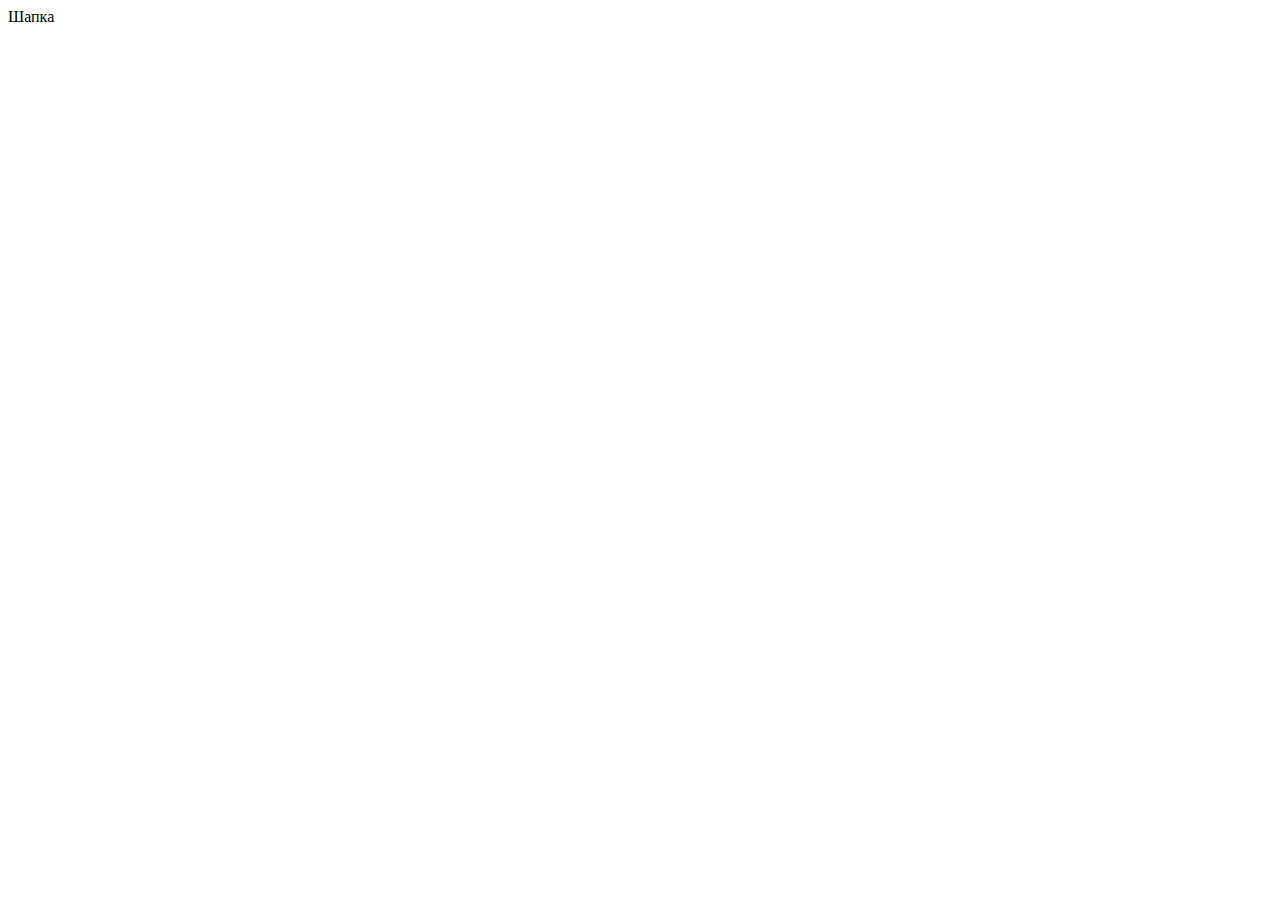
==== source/index.html @ b04b6a17 "Added gulp build" ====
<!DOCTYPE html>
<html class="page" lang="ru">
  <head>
    <meta charset="UTF-8">
    <title>Название проекта</title>
    <meta name="viewport" content="width=device-width,initial-scale=1">
    <link rel="stylesheet" href="styles/styles.css">
    <script src="scripts/index.js" defer></script>
  </head>
  <body class="page__body">
    <header class="header">Шапка</header>
  </body>
</html>
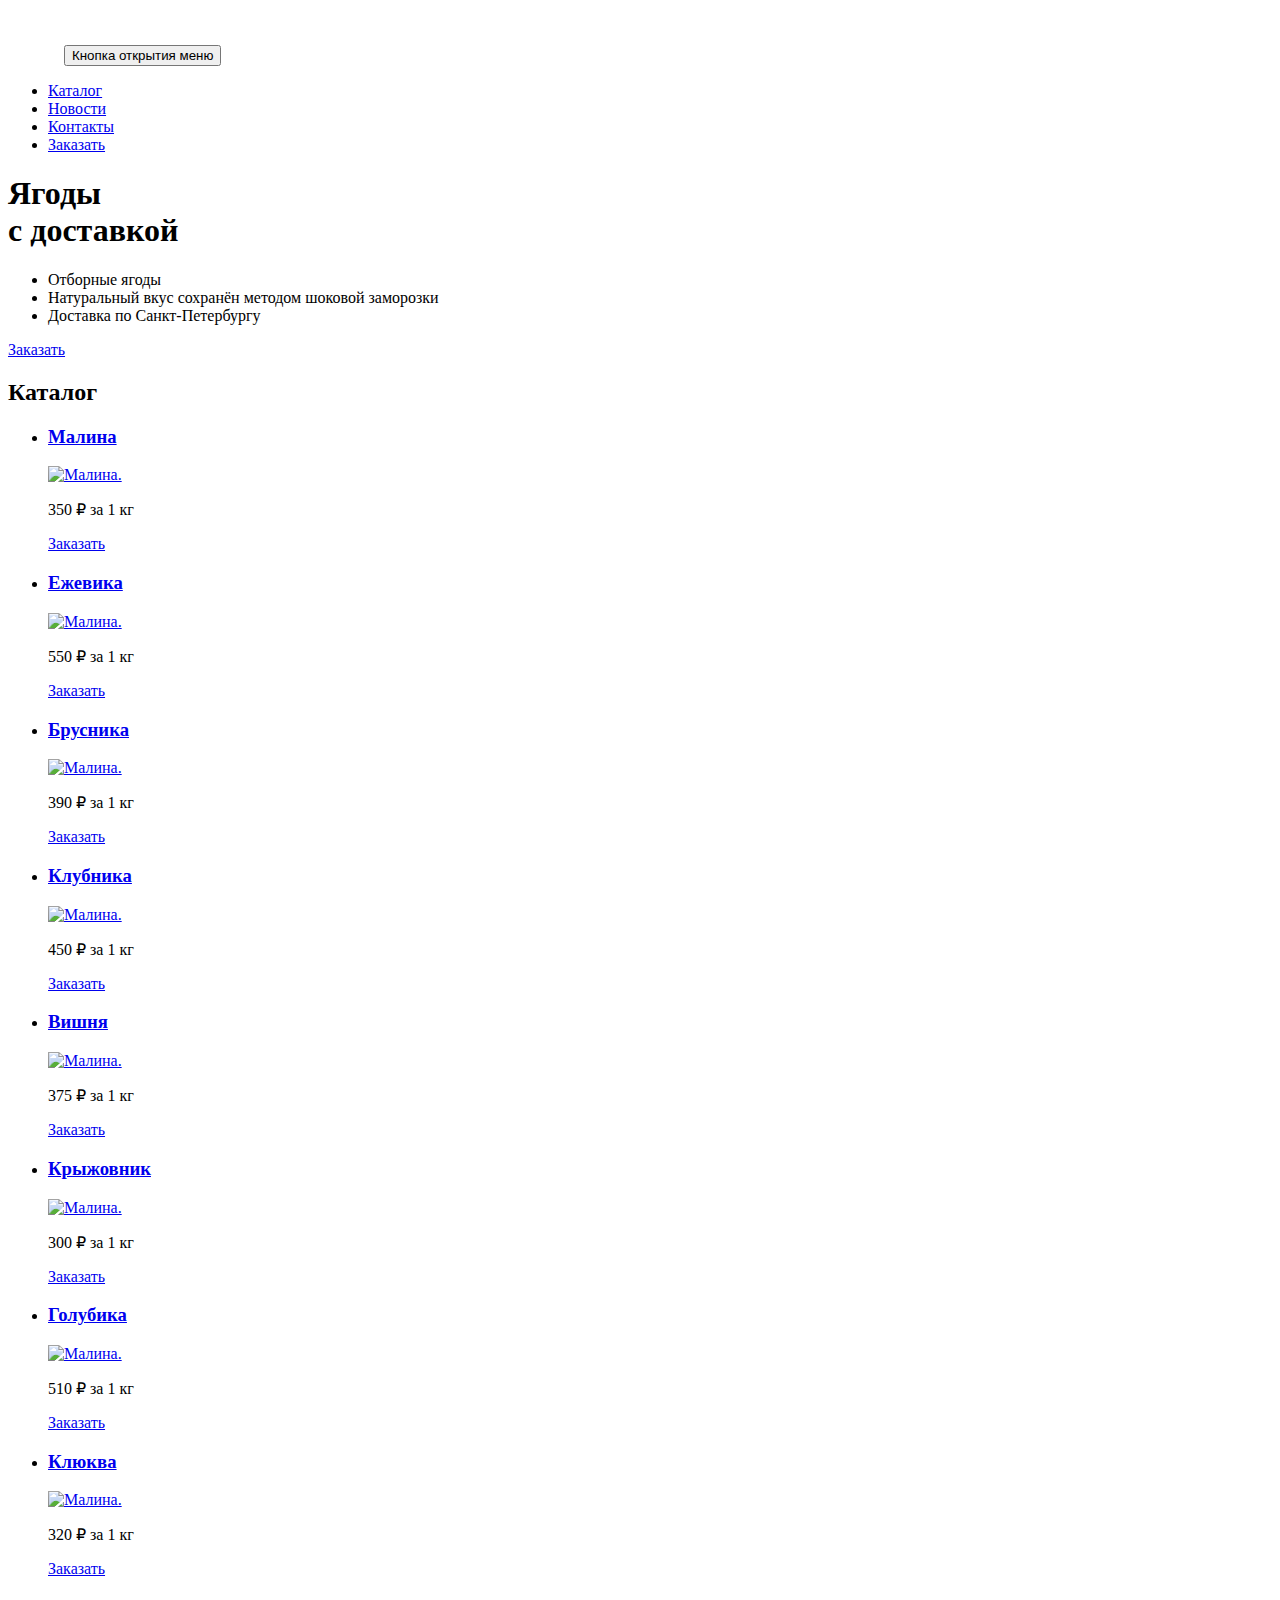
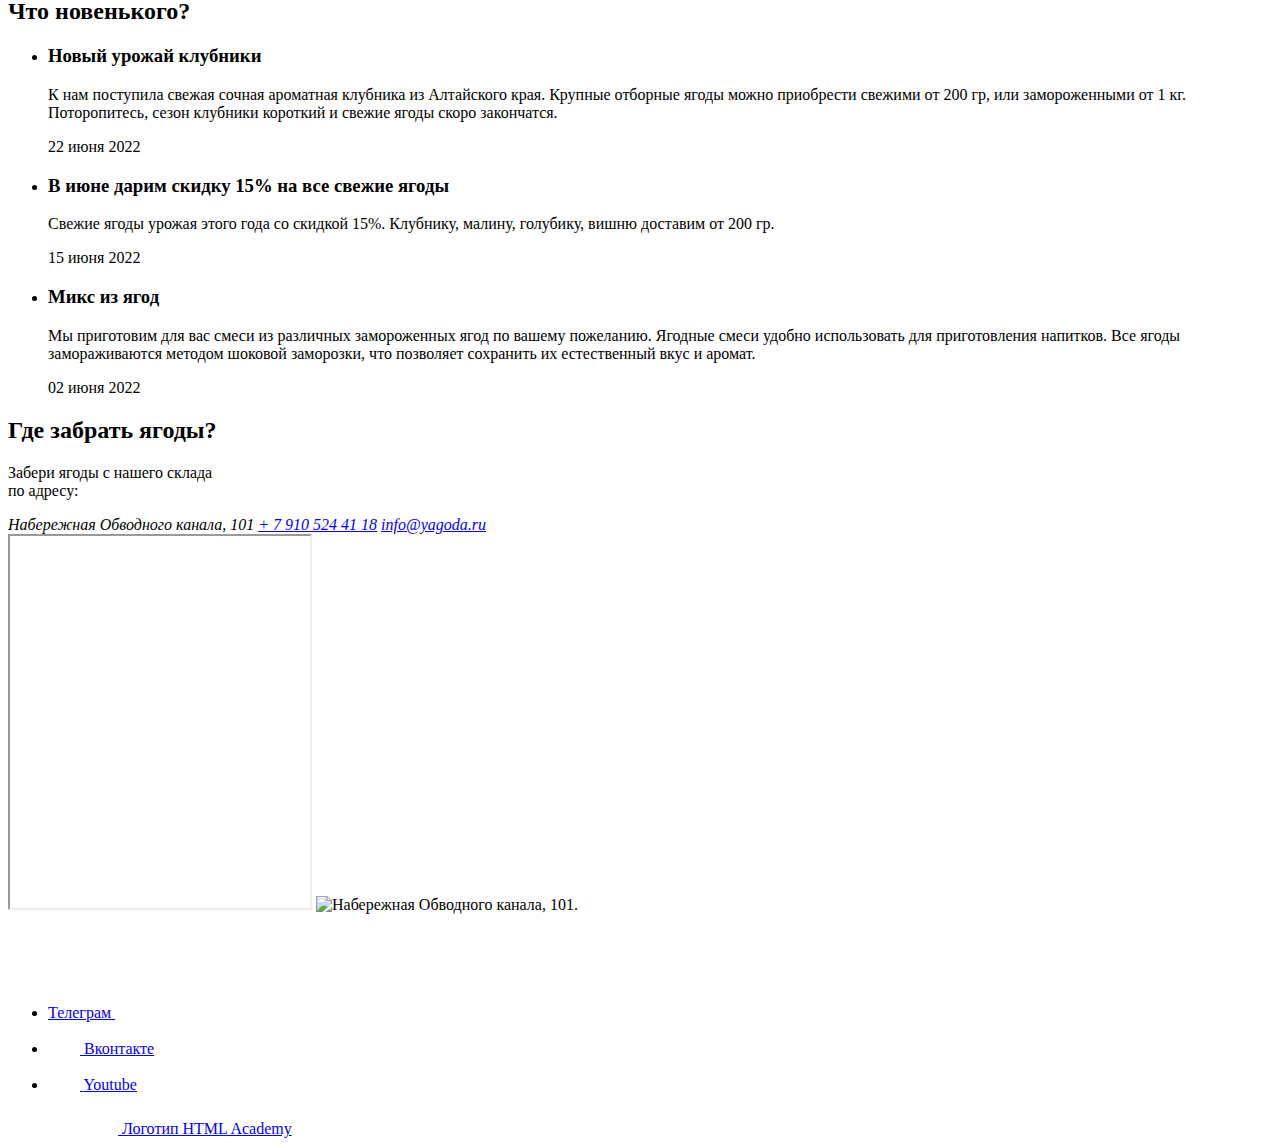
==== commit 130875b5: "Fixed lint problems" ====
--- a/source/index.html
+++ b/source/index.html
@@ -1,13 +1,256 @@
 <!DOCTYPE html>
 <html class="page" lang="ru">
-  <head>
-    <meta charset="UTF-8">
-    <title>Название проекта</title>
-    <meta name="viewport" content="width=device-width,initial-scale=1">
-    <link rel="stylesheet" href="styles/styles.css">
-    <script src="scripts/index.js" defer></script>
-  </head>
-  <body class="page__body">
-    <header class="header">Шапка</header>
-  </body>
+
+<head>
+  <meta charset="UTF-8">
+  <title>Ягода</title>
+  <meta name="viewport" content="width=device-width,initial-scale=1">
+  <link rel="stylesheet" href="styles/styles.css">
+  <script src="scripts/index.js" defer></script>
+</head>
+
+<body class="page__body">
+  <header class="header">
+    <div class="header__container container">
+      <svg class="header__logo logo" width="52" height="52">
+        <use class="logo__image" href="images/icons/stack.svg#logo"></use>
+        <use class="logo__text" href="images/icons/stack.svg#logo-text"></use>
+      </svg>
+      <button class="header__button header__button--no-js header__button--closed" type="button">
+        <span class="visually-hidden">Кнопка открытия меню</span>
+      </button>
+      <nav class="navigation navigation--closed">
+        <ul class="navigation__list navigation-list list-reset">
+          <li class="navigation-list__item">
+            <a class="navigation-list__link" href="#">Каталог</a>
+          </li>
+          <li class="navigation-list__item">
+            <a class="navigation-list__link" href="#">Новости</a>
+          </li>
+          <li class="navigation-list__item">
+            <a class="navigation-list__link" href="#">Контакты</a>
+          </li>
+          <li class="navigation-list__item">
+            <a class="navigation-list__link" href="form.html">Заказать</a>
+          </li>
+        </ul>
+      </nav>
+    </div>
+  </header>
+  <main class="main">
+    <section class="main__hero hero">
+      <div class="hero__container container">
+        <h1 class="hero__title title">Ягоды<br> с доставкой</h1>
+        <ul class="hero__list list-reset">
+          <li class="hero__item hero__item--leaf">Отборные ягоды</li>
+          <li class="hero__item hero__item--ice">Натуральный вкус сохранён методом шоковой заморозки</li>
+          <li class="hero__item hero__item--delivery">Доставка по Санкт-Петербургу</li>
+        </ul>
+        <a class="hero__link button" href="form.html">Заказать</a>
+      </div>
+    </section>
+    <section class="main__catalog catalog">
+      <div class="catalog__container container">
+        <h2 class="catalog__title title">Каталог</h2>
+        <ul class="catalog__list list-reset">
+          <li class="catalog__item product-card">
+            <a class="product-card__link" href="form.html">
+              <h3 class="product-card__title">Малина</h3>
+              <picture class="product-card__picture">
+                <source type="image/webp" srcset="images/catalog/image-1@1x.webp 1x, images/catalog/image-1@2x.webp 2x" width="320" height="455">
+                <img class="product-card__image" src="images/catalog/image-1@1x.jpg" srcset="images/catalog/image-1@2x.jpg 2x" width="344" height="180" alt="Малина.">
+              </picture>
+            </a>
+            <p class="product-card__text">
+              <span>350 ₽</span>
+              <span>за 1 кг</span>
+            </p>
+            <a class="product-card__button button" href="form.html">Заказать</a>
+          </li>
+          <li class="catalog__item product-card">
+            <a class="product-card__link" href="form.html">
+              <h3 class="product-card__title">Ежевика</h3>
+              <picture class="product-card__picture">
+                <source type="image/webp" srcset="images/catalog/image-2@1x.webp 1x, images/catalog/image-2@2x.webp 2x" width="320" height="455">
+                <img class="product-card__image" src="images/catalog/image-2@1x.jpg" srcset="images/catalog/image-2@2x.jpg 2x" width="344" height="180" alt="Малина.">
+              </picture>
+            </a>
+            <p class="product-card__text">
+              <span>550 ₽</span>
+              <span>за 1 кг</span>
+            </p>
+            <a class="product-card__button button" href="form.html">Заказать</a>
+          </li>
+          <li class="catalog__item product-card">
+            <a class="product-card__link" href="form.html">
+              <h3 class="product-card__title">Брусника</h3>
+              <picture class="product-card__picture">
+                <source type="image/webp" srcset="images/catalog/image-3@1x.webp 1x, images/catalog/image-3@2x.webp 2x" width="320" height="455">
+                <img class="product-card__image" src="images/catalog/image-3@1x.jpg" srcset="images/catalog/image-3@2x.jpg 2x" width="344" height="180" alt="Малина.">
+              </picture>
+            </a>
+            <p class="product-card__text">
+              <span>390 ₽</span>
+              <span>за 1 кг</span>
+            </p>
+            <a class="product-card__button button" href="form.html">Заказать</a>
+          </li>
+          <li class="catalog__item product-card">
+            <a class="product-card__link" href="form.html">
+              <h3 class="product-card__title">Клубника</h3>
+              <picture class="product-card__picture">
+                <source type="image/webp" srcset="images/catalog/image-4@1x.webp 1x, images/catalog/image-4@2x.webp 2x" width="320" height="455">
+                <img class="product-card__image" src="images/catalog/image-4@1x.jpg" srcset="images/catalog/image-4@2x.jpg 2x" width="344" height="180" alt="Малина.">
+              </picture>
+            </a>
+            <p class="product-card__text">
+              <span>450 ₽</span>
+              <span>за 1 кг</span>
+            </p>
+            <a class="product-card__button button" href="form.html">Заказать</a>
+          </li>
+          <li class="catalog__item product-card">
+            <a class="product-card__link" href="form.html">
+              <h3 class="product-card__title">Вишня</h3>
+              <picture class="product-card__picture">
+                <source type="image/webp" srcset="images/catalog/image-5@1x.webp 1x, images/catalog/image-5@2x.webp 2x" width="320" height="455">
+                <img class="product-card__image" src="images/catalog/image-5@1x.jpg" srcset="images/catalog/image-5@2x.jpg 2x" width="344" height="180" alt="Малина.">
+              </picture>
+            </a>
+            <p class="product-card__text">
+              <span>375 ₽</span>
+              <span>за 1 кг</span>
+            </p>
+            <a class="product-card__button button" href="form.html">Заказать</a>
+          </li>
+          <li class="catalog__item product-card">
+            <a class="product-card__link" href="form.html">
+              <h3 class="product-card__title">Крыжовник</h3>
+              <picture class="product-card__picture">
+                <source type="image/webp" srcset="images/catalog/image-6@1x.webp 1x, images/catalog/image-6@2x.webp 2x" width="320" height="455">
+                <img class="product-card__image" src="images/catalog/image-6@1x.jpg" srcset="images/catalog/image-6@2x.jpg 2x" width="344" height="180" alt="Малина.">
+              </picture>
+            </a>
+            <p class="product-card__text">
+              <span>300 ₽</span>
+              <span>за 1 кг</span>
+            </p>
+            <a class="product-card__button button" href="form.html">Заказать</a>
+          </li>
+          <li class="catalog__item product-card">
+            <a class="product-card__link" href="form.html">
+              <h3 class="product-card__title">Голубика</h3>
+              <picture class="product-card__picture">
+                <source type="image/webp" srcset="images/catalog/image-7@1x.webp 1x, images/catalog/image-7@2x.webp 2x" width="320" height="455">
+                <img class="product-card__image" src="images/catalog/image-7@1x.jpg" srcset="images/catalog/image-7@2x.jpg 2x" width="344" height="180" alt="Малина.">
+              </picture>
+            </a>
+            <p class="product-card__text">
+              <span>510 ₽</span>
+              <span>за 1 кг</span>
+            </p>
+            <a class="product-card__button button" href="form.html">Заказать</a>
+          </li>
+          <li class="catalog__item product-card">
+            <a class="product-card__link" href="form.html">
+              <h3 class="product-card__title">Клюква</h3>
+              <picture class="product-card__picture">
+                <source type="image/webp" srcset="images/catalog/image-8@1x.webp 1x, images/catalog/image-8@2x.webp 2x" width="320" height="455">
+                <img class="product-card__image" src="images/catalog/image-8@1x.jpg" srcset="images/catalog/image-8@2x.jpg 2x" width="344" height="180" alt="Малина.">
+              </picture>
+            </a>
+            <p class="product-card__text">
+              <span>320 ₽</span>
+              <span>за 1 кг</span>
+            </p>
+            <a class="product-card__button button" href="form.html">Заказать</a>
+          </li>
+        </ul>
+      </div>
+    </section>
+    <section class="main__news news">
+      <div class="news__container container">
+        <h2 class="news__title title">Что новенького?</h2>
+        <ul class="news__list list-reset">
+          <li class="news__item post">
+            <h3 class="post__title">Новый урожай клубники</h3>
+            <p class="post__text">К нам поступила свежая сочная ароматная клубника из Алтайского края. Крупные отборные ягоды можно приобрести свежими от 200 гр, или замороженными от 1 кг. Поторопитесь, сезон клубники короткий и свежие ягоды скоро закончатся.</p>
+            <span class="post__time">22 июня 2022</span>
+          </li>
+          <li class="news__item post">
+            <h3 class="post__title">В июне дарим скидку 15% на все свежие ягоды</h3>
+            <p class="post__text">Свежие ягоды урожая этого года со скидкой 15%. Клубнику, малину, голубику, вишню доставим от 200 гр.</p>
+            <span class="post__time">15 июня 2022</span>
+          </li>
+          <li class="news__item post">
+            <h3 class="post__title">Микс из ягод</h3>
+            <p class="post__text">Мы приготовим для вас смеси из различных замороженных ягод по вашему пожеланию. Ягодные смеси удобно использовать для приготовления напитков. Все ягоды замораживаются методом шоковой заморозки, что позволяет сохранить их естественный вкус и аромат.</p>
+            <span class="post__time">02 июня 2022</span>
+          </li>
+        </ul>
+      </div>
+    </section>
+    <section class="main__contacts contacts">
+      <div class="contacts__container container">
+        <h2 class="contacts__title title">Где забрать ягоды?</h2>
+        <p class="contacts__text">Забери ягоды с нашего склада<br> по адресу:</p>
+        <address class="contacts__address">
+          <span class="contacts__item contacts__item--leaf">Набережная Обводного канала, 101</span>
+          <a class="contacts__item contacts__item--phone contacts__link" href="tel:+79105244118">+ 7 910 524 41 18</a>
+          <a class="contacts__item contacts__item--mail contacts__link" href="mailto:info@yagoda.ru">info@yagoda.ru</a>
+        </address>
+        <iframe class="contacts__map" src="https://yandex.ru/map-widget/v1/?um=constructor%3Ab71ced4502bd77b0ac1e6b2b7f45ddf52004daa574e1aad3170f93700df46a0d&amp;source=constructor" height="372"></iframe>
+        <picture class="contacts__image contacts__image--no-js">
+          <source media="(min-width: 1440px)" type="image/webp" srcset="images/map-desktop@1x.webp 1x, images/map-desktop@2x.webp 2x" width="552" height="372">
+          <source media="(min-width: 768px)" type="image/webp" srcset="images/map-tablet@1x.webp 1x, images/map-tablet@2x.webp 2x" width="768" height="372">
+          <source type="image/webp" srcset="images/map@1x.webp 1x, images/map@2x.webp 2x" width="320" height="372">
+          <source media="(min-width: 1440px)" type="image/jpg" srcset="images/map-desktop@1x.jpg 1x, images/map-desktop@2x.jpg 2x" width="552" height="372">
+          <source media="(min-width: 768px)" type="image/jpg" srcset="images/map-tablet@1x.jpg 1x, images/map-tablet@2x.jpg 2x" width="768" height="372">
+          <img src="images/map@1x.jpg" srcset="images/map@2x.jpg 2x" width="320" height="372" alt="Набережная Обводного канала, 101.">
+        </picture>
+      </div>
+    </section>
+  </main>
+  <footer class="footer">
+    <div class="footer__container container">
+      <svg class="footer__image logo" width="52" height="52">
+        <use class="logo__image" href="images/icons/stack.svg#logo"></use>
+        <use class="logo__text" href="images/icons/stack.svg#logo-text"></use>
+      </svg>
+      <ul class="footer__list social list-reset">
+        <li class="social__item social__item--telegram">
+          <a class="social__link" href="https://web.telegram.org/">
+            <span class="visually-hidden">Телеграм</span>
+            <svg class="social__image" width="32" height="32">
+              <use href="images/icons/stack.svg#telegram"></use>
+            </svg>
+          </a>
+        </li>
+        <li class="social__item social__item--vk">
+          <a class="social__link" href="https://vk.com/">
+            <svg class="social__image" width="32" height="32">
+              <use href="images/icons/stack.svg#vk"></use>
+            </svg>
+            <span class="visually-hidden">Вконтакте</span>
+          </a>
+        </li>
+        <li class="social__item social__item--youtube">
+          <a class="social__link" href="https://www.youtube.com/">
+            <svg class="social__image" width="32" height="32">
+              <use href="images/icons/stack.svg#youtube"></use>
+            </svg>
+            <span class="visually-hidden">Youtube</span>
+          </a>
+        </li>
+      </ul>
+      <a class="footer__link" href="https://up.htmlacademy.ru/profession/frontender-extended/3/adaptive/29">
+        <svg class="footer__second-logo" width="110" height="24">
+          <use href="images/icons/stack.svg#html-academy-logo"></use>
+        </svg>
+        <span class="visually-hidden">Логотип HTML Academy</span>
+      </a>
+    </div>
+  </footer>
+</body>
+
 </html>
